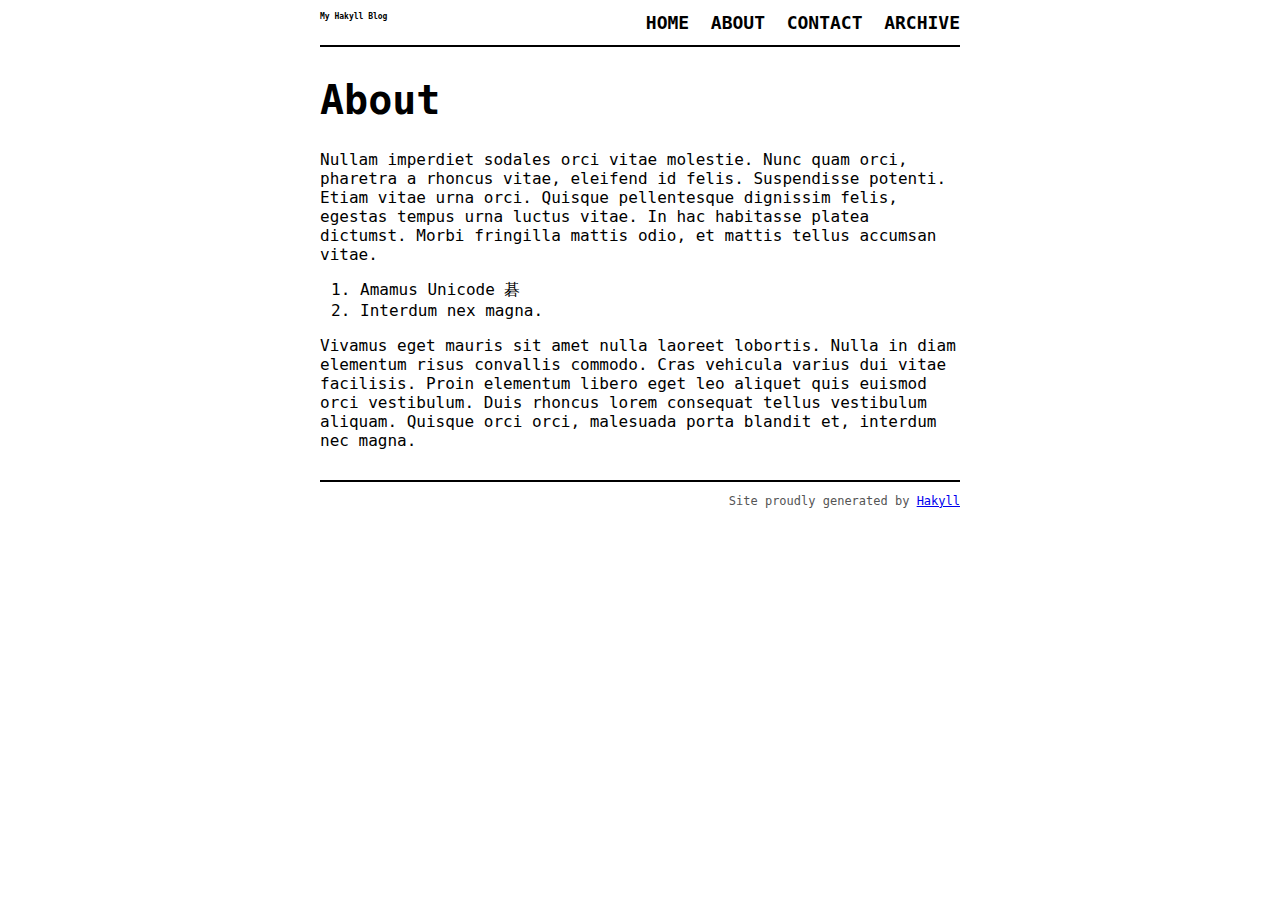
==== docs/about.html @ 24a74119 "Set all basic things" ====
<?xml version="1.0" encoding="UTF-8" ?>
<!DOCTYPE html PUBLIC "-//W3C//DTD XHTML 1.0 Strict//EN" "http://www.w3.org/TR/xhtml1/DTD/xhtml1-strict.dtd">
<html xmlns="http://www.w3.org/1999/xhtml" xml:lang="en" lang="en">
    <head>
        <meta name="viewport" content="width=device-width, initial-scale=1.0"> 
        <meta http-equiv="Content-Type" content="text/html; charset=UTF-8" />
        <title>My Hakyll Blog - About</title>
        <link rel="stylesheet" type="text/css" href="./css/default.css" />
        <link rel="stylesheet" href="./css/syntax.css" />
    </head>
    <body>
        <div id="header">
            <div id="logo">
                <a href="./">My Hakyll Blog</a>
            </div>
            <div id="navigation">
                <a href="./">Home</a>
                <a href="./about.html">About</a>
                <a href="./contact.html">Contact</a>
                <a href="./archive.html">Archive</a>
            </div>
        </div>

        <div id="content">
            <h1>About</h1>

            <p>Nullam imperdiet sodales orci vitae molestie. Nunc quam orci, pharetra a rhoncus vitae, eleifend id felis. Suspendisse potenti. Etiam vitae urna orci. Quisque pellentesque dignissim felis, egestas tempus urna luctus vitae. In hac habitasse platea dictumst. Morbi fringilla mattis odio, et mattis tellus accumsan vitae.</p>
<ol type="1">
<li>Amamus Unicode 碁</li>
<li>Interdum nex magna.</li>
</ol>
<p>Vivamus eget mauris sit amet nulla laoreet lobortis. Nulla in diam elementum risus convallis commodo. Cras vehicula varius dui vitae facilisis. Proin elementum libero eget leo aliquet quis euismod orci vestibulum. Duis rhoncus lorem consequat tellus vestibulum aliquam. Quisque orci orci, malesuada porta blandit et, interdum nec magna.</p>
        </div>
        <div id="footer">
            Site proudly generated by
            <a href="http://jaspervdj.be/hakyll">Hakyll</a>
        </div>
    </body>
</html>
---- docs/css/default.css ----
body{color:black;font-size:1em;font-family :dejavu,firacode,ubuntu,monospace;margin:0px auto 0px auto;width:96%}@media (min-width:800px){body{width:50%}}.math{display:block;overflow-x:scroll;max-width:100%}div#header{border-bottom:2px solid black;margin-bottom:30px;padding:12px 0px 12px 0px}div#logo a{color:black;float:left;font-size:0.5em;font-weight:bold;text-decoration:none}div#header #navigation{text-align:right}div#header #navigation a{color:black;font-size:18px;font-weight:bold;margin-left:12px;text-decoration:none;text-transform:uppercase}div#footer{border-top:solid 2px black;color:#555;font-size:12px;margin-top:30px;padding:12px 0px 12px 0px;text-align:right}h1{font-size:2.5em;word-wrap:normal}h2{font-size:1.5em}div.info{color:#555;font-size:1em;font-style:italic}
---- docs/css/syntax.css ----
a.sourceLine{display:inline-block;line-height:1.25}a.sourceLine{pointer-events:none;color:inherit;text-decoration:inherit}a.sourceLine:empty{height:1.2em}.code,.sourceCode,.mathJaxCustom{margin-top:0.8em;margin-bottom:0.8em;overflow:auto}@media (min-width:800px){.code,.sourceCode,.mathJaxCustom{margin-top:0.3em;margin-bottom:0.3em}}.sourceCode{overflow:visible;background:black;padding-left:0.2em}code.sourceCode{padding-left:0}@media (min-width:800px){.sourceCode{overflow:visible;background:black;padding-left:0.1em}code.sourceCode{padding-left:0}}code.sourceCode{white-space:pre;position:relative}code{word-wrap:break-word;white-space:normal;background:rgba(200,200,200,80);font-size:1.2em}@media (min-width:800px){code{font-size:1em}}div.sourceCode{margin:1em 0}@media screen{div.sourceCode{overflow:auto;background:black;color:white;font-size:1.2em}@media (min-width:800px){div.sourceCode{overflow:auto;background:black;color:white;font-size:1.6em}}}@media print{code.sourceCode{white-space:pre-wrap}a.sourceLine{text-indent:-1em;padding-left:1em}}pre.numberSource a.sourceLine{position:relative;left:-4em}pre.numberSource a.sourceLine::before{content:attr(title);position:relative;left:-1em;text-align:right;vertical-align:baseline;border:none;pointer-events:all;display:inline-block;-webkit-touch-callout:none;-webkit-user-select:none;-khtml-user-select:none;-moz-user-select:none;-ms-user-select:none;user-select:none;padding:0 4px;width:4em;color:#aaaaaa}pre.numberSource{margin-left:3em;border-left:1px solid #aaaaaa;padding-left:4px}div.sourceCode{}@media screen{a.sourceLine::before{text-decoration:underline}}code span.al{color:#ff0000;font-weight:bold}code span.an{color:#60a0b0;font-weight:bold;font-style:italic}code span.at{color:#7d9029}code span.bn{color:#40a070}code span.bu{}code span.cf{color:#007020;font-weight:bold}code span.ch{color:#4070a0}code span.cn{color:#880000}code span.co{color:#60a0b0;font-style:italic}code span.cv{color:#60a0b0;font-weight:bold;font-style:italic}code span.do{color:#ba2121;font-style:italic}code span.dt{color:#902000}code span.dv{color:#40a070}code span.er{color:#ff0000;font-weight:bold}code span.ex{}code span.fl{color:#40a070}code span.fu{color:#06287e}code span.im{}code span.in{color:#60a0b0;font-weight:bold;font-style:italic}code span.kw{color:#007020;font-weight:bold}code span.op{color:#666666}code span.ot{color:#007020}code span.pp{color:#bc7a00}code span.sc{color:#4070a0}code span.ss{color:#bb6688}code span.st{color:#4070a0}code span.va{color:#19177c}code span.vs{color:#4070a0}code span.wa{color:#60a0b0;font-weight:bold;font-style:italic}
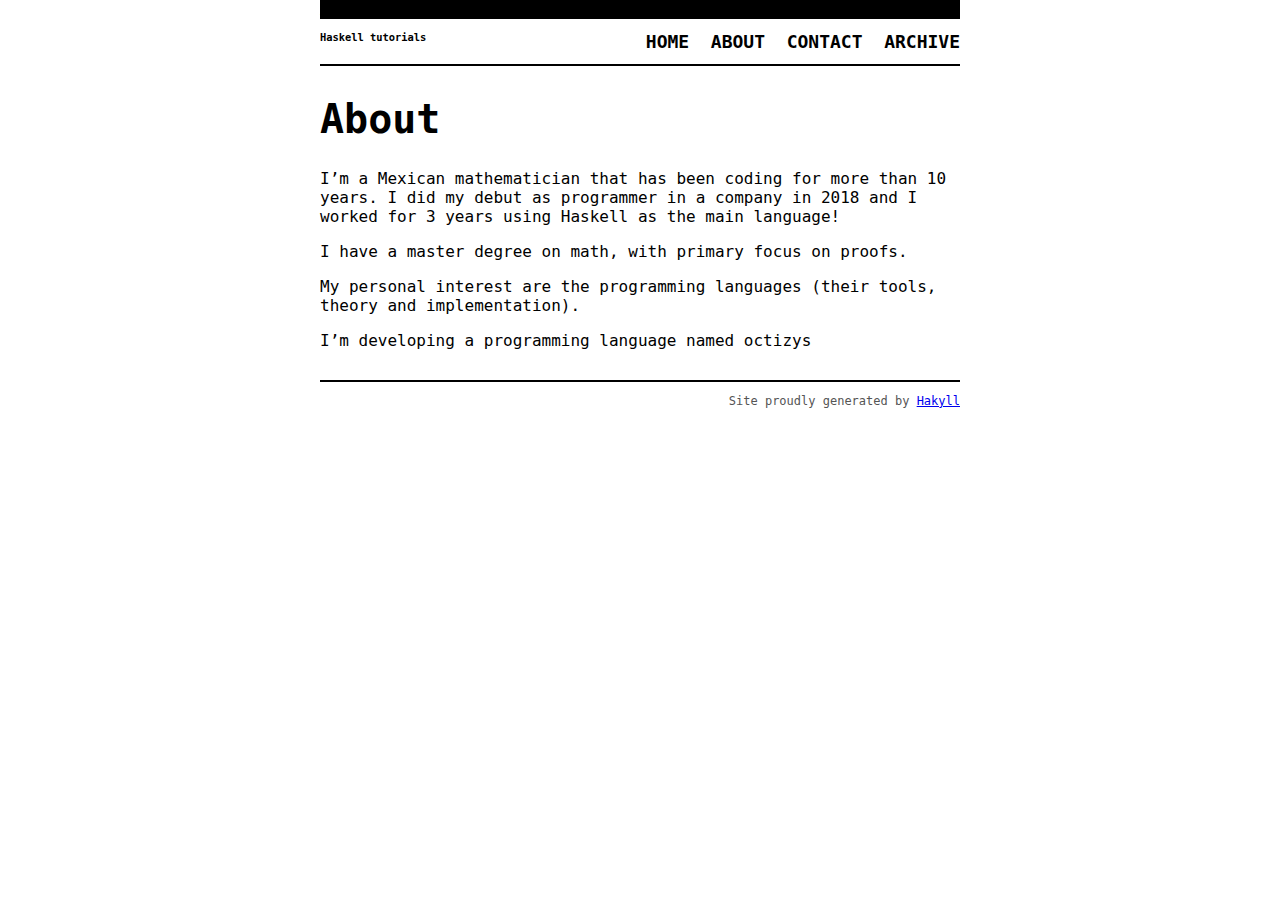
==== commit 6cedaf3e: "update contact" ====
--- a/docs/about.html
+++ b/docs/about.html
@@ -2,16 +2,17 @@
 <!DOCTYPE html PUBLIC "-//W3C//DTD XHTML 1.0 Strict//EN" "http://www.w3.org/TR/xhtml1/DTD/xhtml1-strict.dtd">
 <html xmlns="http://www.w3.org/1999/xhtml" xml:lang="en" lang="en">
     <head>
-        <meta name="viewport" content="width=device-width, initial-scale=1.0"> 
+        <meta name="viewport" content="width=device-width, initial-scale=1.0">
         <meta http-equiv="Content-Type" content="text/html; charset=UTF-8" />
-        <title>My Hakyll Blog - About</title>
+        <title>A Blog - About</title>
         <link rel="stylesheet" type="text/css" href="./css/default.css" />
         <link rel="stylesheet" href="./css/syntax.css" />
     </head>
     <body>
+      <div style="background:black">A</div>
         <div id="header">
-            <div id="logo">
-                <a href="./">My Hakyll Blog</a>
+            <div id="logo" style="max-width:30%; font-size:1.3em">
+                <a href="./">Haskell tutorials</a>
             </div>
             <div id="navigation">
                 <a href="./">Home</a>
@@ -24,12 +25,13 @@
         <div id="content">
             <h1>About</h1>
 
-            <p>Nullam imperdiet sodales orci vitae molestie. Nunc quam orci, pharetra a rhoncus vitae, eleifend id felis. Suspendisse potenti. Etiam vitae urna orci. Quisque pellentesque dignissim felis, egestas tempus urna luctus vitae. In hac habitasse platea dictumst. Morbi fringilla mattis odio, et mattis tellus accumsan vitae.</p>
-<ol type="1">
-<li>Amamus Unicode 碁</li>
-<li>Interdum nex magna.</li>
-</ol>
-<p>Vivamus eget mauris sit amet nulla laoreet lobortis. Nulla in diam elementum risus convallis commodo. Cras vehicula varius dui vitae facilisis. Proin elementum libero eget leo aliquet quis euismod orci vestibulum. Duis rhoncus lorem consequat tellus vestibulum aliquam. Quisque orci orci, malesuada porta blandit et, interdum nec magna.</p>
+            <p>I’m a Mexican mathematician that has been coding for more than 10 years.
+I did my debut as programmer in a company in 2018 and I worked for 3
+years using Haskell as the main language!</p>
+<p>I have a master degree on math, with primary focus on proofs.</p>
+<p>My personal interest are the programming languages (their tools,
+theory and implementation).</p>
+<p>I’m developing a programming language named <span class="title-ref">octizys</span></p>
         </div>
         <div id="footer">
             Site proudly generated by
